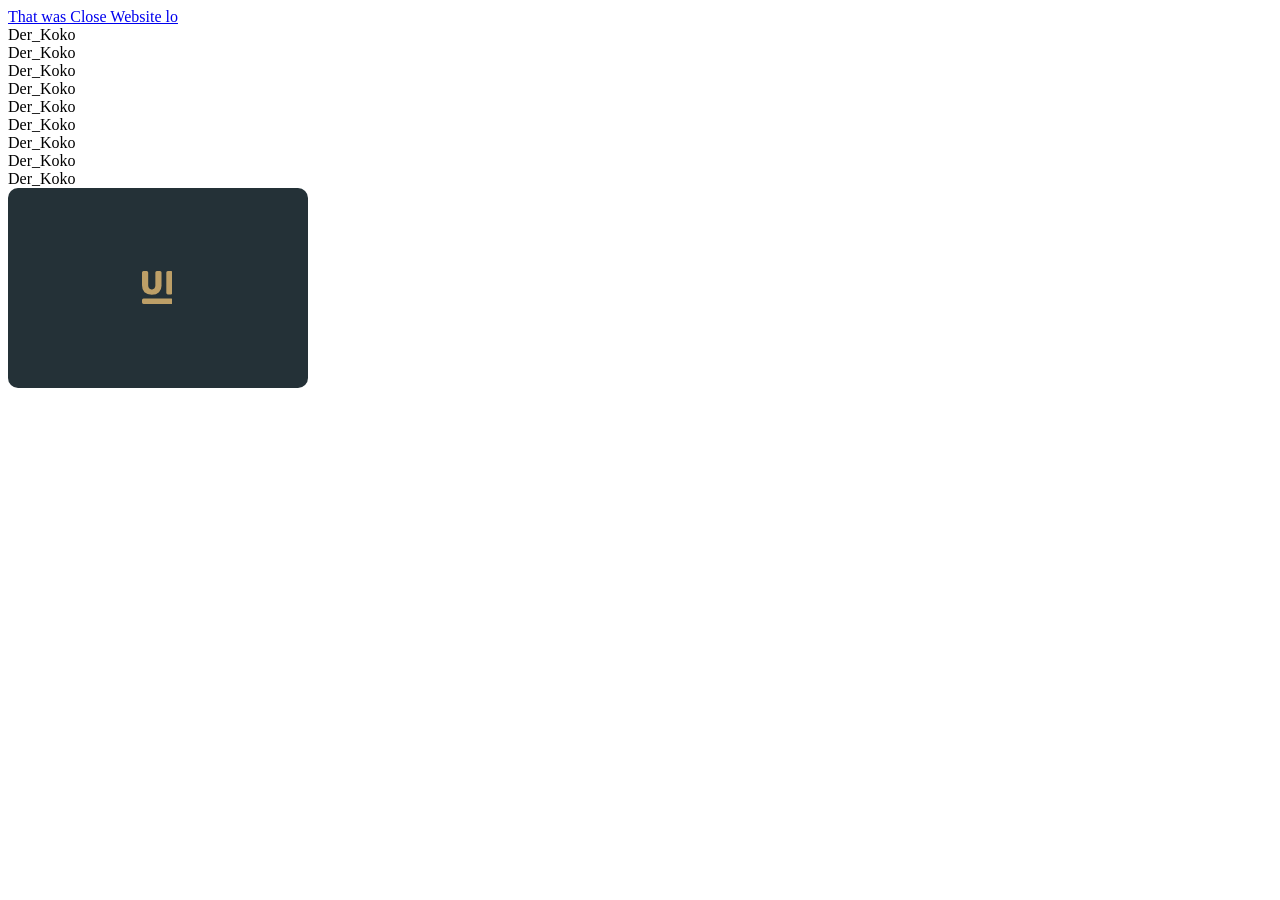
==== index.html @ 10760b32 "test" ====
<!DOCTYPE html>
<html lang="en">
<head>
    <meta charset="UTF-8">
    <meta name="viewport" content="width=device-width, initial-scale=1.0">
    <title>ProfZ - Homepage</title>
    <link rel="shortcut icon" href="./icons/computer.png">
    <link rel="stylesheet" href="style.css">
</head>
<body>
    <a href="/that-was-close-website/index.html">That was Close Website lo</a><br>
    Der_Koko<br>
    Der_Koko<br>
    Der_Koko<br>
    Der_Koko<br>
    Der_Koko<br>
    Der_Koko<br>
    Der_Koko<br>
    Der_Koko<br>
    Der_Koko<br>
    <div class="card">
        <div class="border"></div>
        <div class="content">
          <div class="logo">
            <div class="logo1">
              <svg viewBox="0 0 29.667 31.69" xmlns="http://www.w3.org/2000/svg" id="logo-main">
                <path transform="translate(0 0)" d="M12.827,1.628A1.561,1.561,0,0,1,14.31,0h2.964a1.561,1.561,0,0,1,1.483,1.628v11.9a9.252,9.252,0,0,1-2.432,6.852q-2.432,2.409-6.963,2.409T2.4,20.452Q0,18.094,0,13.669V1.628A1.561,1.561,0,0,1,1.483,0h2.98A1.561,1.561,0,0,1,5.947,1.628V13.191a5.635,5.635,0,0,0,.85,3.451,3.153,3.153,0,0,0,2.632,1.094,3.032,3.032,0,0,0,2.582-1.076,5.836,5.836,0,0,0,.816-3.486Z" data-name="Path 6" id="Path_6"></path>
                <path transform="translate(-45.91 0)" d="M75.207,20.857a1.561,1.561,0,0,1-1.483,1.628h-2.98a1.561,1.561,0,0,1-1.483-1.628V1.628A1.561,1.561,0,0,1,70.743,0h2.98a1.561,1.561,0,0,1,1.483,1.628Z" data-name="Path 7" id="Path_7"></path>
                <path transform="translate(0 -51.963)" d="M0,80.018A1.561,1.561,0,0,1,1.483,78.39h26.7a1.561,1.561,0,0,1,1.483,1.628v2.006a1.561,1.561,0,0,1-1.483,1.628H1.483A1.561,1.561,0,0,1,0,82.025Z" data-name="Path 8" id="Path_8"></path>
              </svg>
            </div>
            <div class="logo2">
              <svg viewBox="0 0 101.014 23.535" xmlns="http://www.w3.org/2000/svg" id="logo-second">
                <g transform="translate(-1029.734 -528.273)">
                  <path transform="translate(931.023 527.979)" d="M109.133,14.214l3.248-11.706A1.8,1.8,0,0,1,114.114,1.2h2.229a1.789,1.789,0,0,1,1.7,2.358L111.884,21.71a1.8,1.8,0,0,1-1.7,1.216h-3a1.8,1.8,0,0,1-1.7-1.216L99.317,3.554a1.789,1.789,0,0,1,1.7-2.358h2.229a1.8,1.8,0,0,1,1.734,1.312l3.248,11.706a.468.468,0,0,0,.9,0Z" data-name="Path 1" id="Path_1"></path>
                  <path transform="translate(888.72 528.773)" d="M173.783,22.535a10.77,10.77,0,0,1-7.831-2.933,10.387,10.387,0,0,1-3.021-7.813v-.562A13.067,13.067,0,0,1,164.2,5.372,9.315,9.315,0,0,1,167.81,1.4,10.176,10.176,0,0,1,173.136,0,9.105,9.105,0,0,1,180.2,2.812q2.576,2.812,2.577,7.973v.583a1.793,1.793,0,0,1-1.8,1.787H169.407a.466.466,0,0,0-.457.564,5.08,5.08,0,0,0,5.217,4.136A6.594,6.594,0,0,0,178.25,16.6a1.817,1.817,0,0,1,2.448.218l.557.62a1.771,1.771,0,0,1-.1,2.488,9.261,9.261,0,0,1-2.4,1.57,11.732,11.732,0,0,1-4.972,1.034ZM173.115,4.68A3.66,3.66,0,0,0,170.3,5.85,6.04,6.04,0,0,0,168.911,9.2h8.125V8.735a4.305,4.305,0,0,0-1.051-3,3.781,3.781,0,0,0-2.87-1.059Z" data-name="Path 2" id="Path_2"></path>
                  <path transform="translate(842.947 528.771)" d="M244.851,3.928a1.852,1.852,0,0,1-1.95,1.76c-.1,0-.2,0-.3,0a7.53,7.53,0,0,0-2.234.3,3.275,3.275,0,0,0-2.348,3.1V20.347a1.844,1.844,0,0,1-1.9,1.787h-2.366a1.844,1.844,0,0,1-1.9-1.787V1.751A1.391,1.391,0,0,1,233.294.4h3.043a1.4,1.4,0,0,1,1.428,1.265l.035.533a.282.282,0,0,0,.5.138A5.617,5.617,0,0,1,242.988,0h.031a1.832,1.832,0,0,1,1.864,1.813l-.032,2.114Z" data-name="Path 3" id="Path_3"></path>
                  <path transform="translate(814.555 528.773)" d="M287.2,16.127a1.869,1.869,0,0,0-1.061-1.677,12.11,12.11,0,0,0-3.406-1.095q-7.8-1.627-7.8-6.587a5.956,5.956,0,0,1,2.415-4.83A9.781,9.781,0,0,1,283.659,0a10.536,10.536,0,0,1,6.659,1.948,6.36,6.36,0,0,1,2.029,2.586,1.791,1.791,0,0,1-1.661,2.475h-2.291a1.754,1.754,0,0,1-1.624-1.137,2.7,2.7,0,0,0-.606-.922,3.435,3.435,0,0,0-2.526-.814,3.512,3.512,0,0,0-2.284.663,2.088,2.088,0,0,0-.808,1.687,1.786,1.786,0,0,0,.92,1.557,9.485,9.485,0,0,0,3.1,1.024,25.5,25.5,0,0,1,3.678.974q4.627,1.687,4.628,5.844a5.659,5.659,0,0,1-2.567,4.81,11.125,11.125,0,0,1-6.629,1.838,11.627,11.627,0,0,1-4.881-.974,8.173,8.173,0,0,1-3.345-2.671,6.843,6.843,0,0,1-.679-1.174,1.784,1.784,0,0,1,1.653-2.492h1.9a1.786,1.786,0,0,1,1.673,1.133,2.8,2.8,0,0,0,.925,1.237,4.587,4.587,0,0,0,2.87.824,4.251,4.251,0,0,0,2.536-.632,1.965,1.965,0,0,0,.859-1.657Z" data-name="Path 4" id="Path_4"></path>
                  <path transform="translate(772.607 528.773)" d="M348.648,22.535a10.77,10.77,0,0,1-7.832-2.933,10.386,10.386,0,0,1-3.021-7.813v-.562a13.067,13.067,0,0,1,1.273-5.854A9.314,9.314,0,0,1,342.676,1.4,10.174,10.174,0,0,1,348,0a9.1,9.1,0,0,1,7.063,2.812q2.576,2.812,2.577,7.973v.583a1.793,1.793,0,0,1-1.8,1.787H344.272a.467.467,0,0,0-.457.564,5.081,5.081,0,0,0,5.217,4.136,6.594,6.594,0,0,0,4.083-1.251,1.817,1.817,0,0,1,2.448.218l.557.62a1.771,1.771,0,0,1-.1,2.488,9.26,9.26,0,0,1-2.4,1.57,11.731,11.731,0,0,1-4.972,1.034ZM347.981,4.68a3.659,3.659,0,0,0-2.819,1.17A6.035,6.035,0,0,0,343.777,9.2H351.9V8.735a4.307,4.307,0,0,0-1.051-3,3.781,3.781,0,0,0-2.87-1.059Z" data-name="Path 5" id="Path_5"></path>
                </g>
              </svg>
            </div>
            <span class="trail"></span>
          </div>
          <span class="logo-bottom-text">That was Close</span>
        </div>
        <span class="bottom-text">Download the game!</span>
      </div>
</body>
</html>
---- style.css ----
.card {
    width: 300px;
    height: 200px;
    background: #243137;
    position: relative;
    display: grid;
    place-content: center;
    border-radius: 10px;
    overflow: hidden;
    transition: all 0.5s ease-in-out;
  }
  
  #logo-main, #logo-second {
    height: 100%;
  }
  
  #logo-main {
    fill: #bd9f67;
  }
  
  #logo-second {
    padding-bottom: 10px;
    fill: none;
    stroke: #bd9f67;
    stroke-width: 1px;
  }
  
  .border {
    position: absolute;
    inset: 0px;
    border: 2px solid #bd9f67;
    opacity: 0;
    transform: rotate(10deg);
    transition: all 0.5s ease-in-out;
  }
  
  .bottom-text {
    position: absolute;
    left: 50%;
    bottom: 13px;
    transform: translateX(-50%);
    font-size: 6px;
    text-transform: uppercase;
    padding: 0px 5px 0px 8px;
    color: #bd9f67;
    background: #243137;
    opacity: 0;
    letter-spacing: 1px;
    transition: all 0.5s ease-in-out;
  }
  
  .content {
    transition: all 0.5s ease-in-out;
  }
  
  .content .logo {
    height: 35px;
    position: relative;
    width: 33px;
    overflow: hidden;
    transition: all 1s ease-in-out;
  }
  
  .content .logo .logo1 {
    height: 33px;
    position: absolute;
    left: 0;
  }
  
  .content .logo .logo2 {
    height: 33px;
    position: absolute;
    left: 33px;
  }
  
  .content .logo .trail {
    position: absolute;
    right: 0;
    height: 100%;
    width: 100%;
    opacity: 0;
  }
  
  .content .logo-bottom-text {
    position: absolute;
    left: 50%;
    top: 50%;
    transform: translate(-50%, -50%);
    margin-top: 30px;
    color: #bd9f67;
    padding-left: 8px;
    font-size: 11px;
    opacity: 0;
    letter-spacing: none;
    transition: all 0.5s ease-in-out 0.5s;
  }
  
  .card:hover {
    border-radius: 0;
    transform: scale(1.1);
  }
  
  .card:hover .logo {
    width: 134px;
    animation: opacity 1s ease-in-out;
  }
  
  .card:hover .border {
    inset: 15px;
    opacity: 1;
    transform: rotate(0);
  }
  
  .card:hover .bottom-text {
    letter-spacing: 3px;
    opacity: 1;
    transform: translateX(-50%);
  }
  
  .card:hover .content .logo-bottom-text {
    opacity: 1;
    letter-spacing: 4px;
  }
  
  .card:hover .trail {
    animation: trail 1s ease-in-out;
  }
  
  @keyframes opacity {
    0% {
      border-right: 1px solid transparent;
    }
  
    10% {
      border-right: 1px solid #bd9f67;
    }
  
    80% {
      border-right: 1px solid #bd9f67;
    }
  
    100% {
      border-right: 1px solid transparent;
    }
  }
  
  @keyframes trail {
    0% {
      background: linear-gradient(90deg, rgba(189, 159, 103, 0) 90%, rgb(189, 159, 103) 100%);
      opacity: 0;
    }
  
    30% {
      background: linear-gradient(90deg, rgba(189, 159, 103, 0) 70%, rgb(189, 159, 103) 100%);
      opacity: 1;
    }
  
    70% {
      background: linear-gradient(90deg, rgba(189, 159, 103, 0) 70%, rgb(189, 159, 103) 100%);
      opacity: 1;
    }
  
    95% {
      background: linear-gradient(90deg, rgba(189, 159, 103, 0) 90%, rgb(189, 159, 103) 100%);
      opacity: 0;
    }
  }
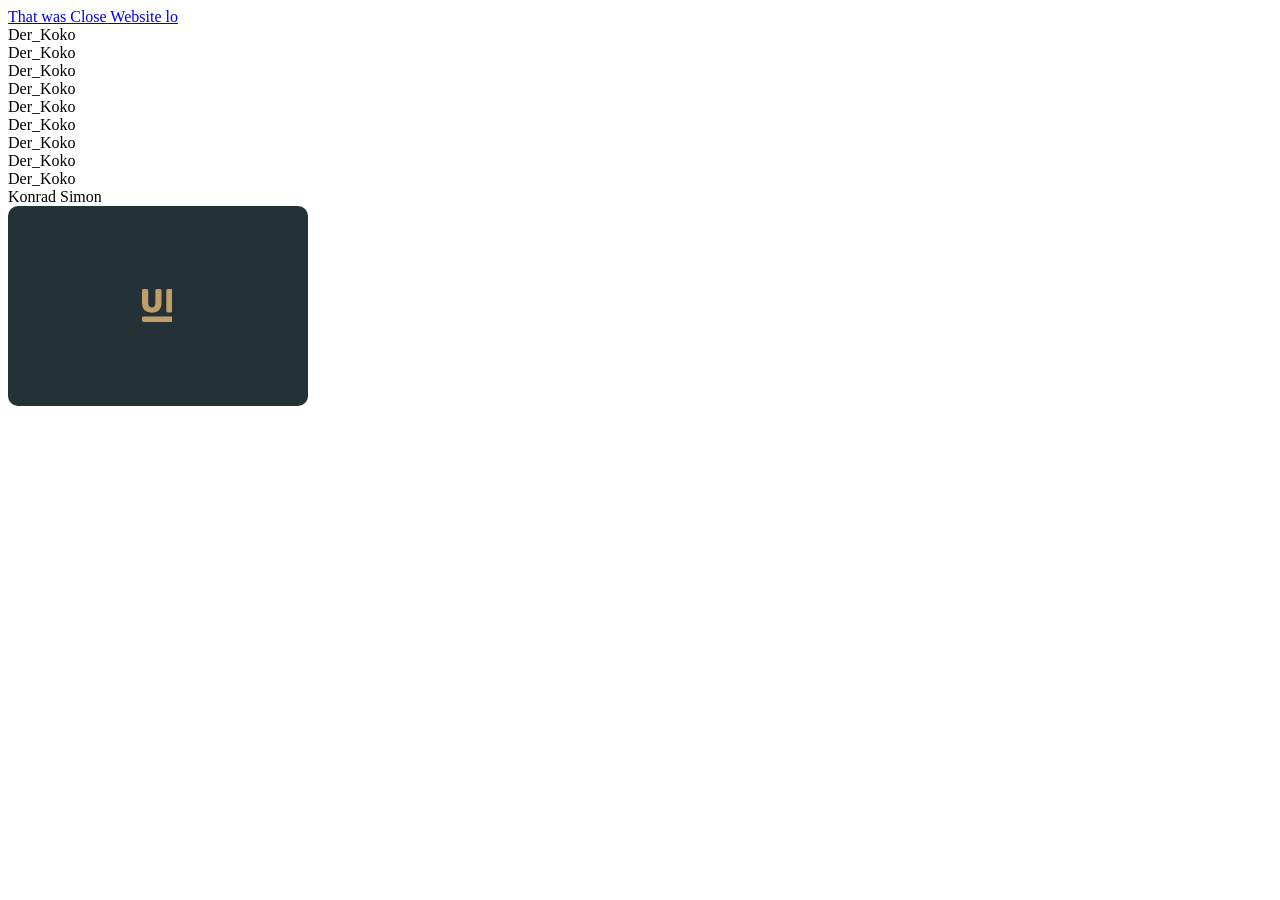
==== commit dcd037f2: "simon" ====
--- a/index.html
+++ b/index.html
@@ -18,6 +18,7 @@
     Der_Koko<br>
     Der_Koko<br>
     Der_Koko<br>
+    Konrad Simon
     <div class="card">
         <div class="border"></div>
         <div class="content">
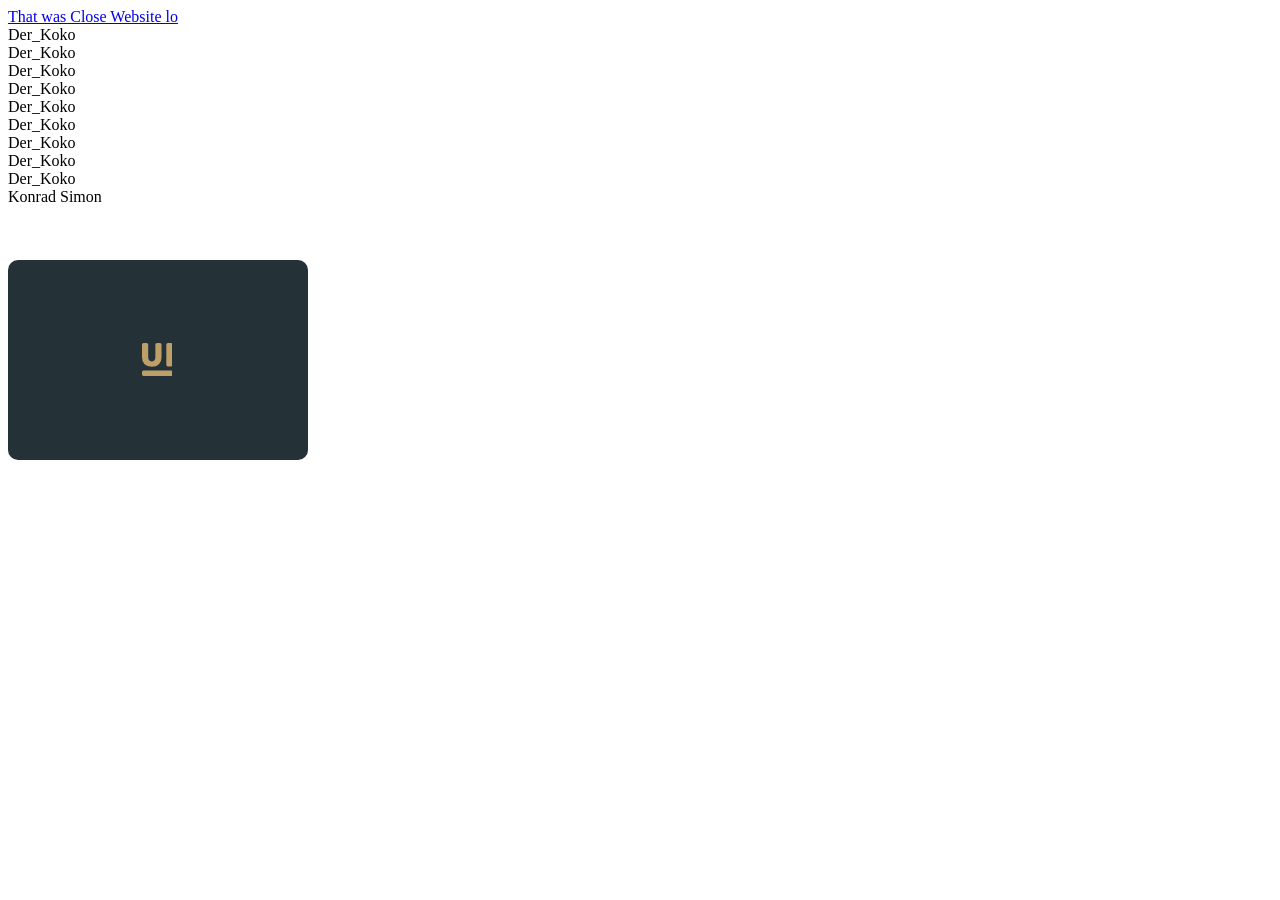
==== commit 17ddcbab: "TEST" ====
--- a/index.html
+++ b/index.html
@@ -18,7 +18,7 @@
     Der_Koko<br>
     Der_Koko<br>
     Der_Koko<br>
-    Konrad Simon
+    Konrad Simon<br><br><br><br>
     <div class="card">
         <div class="border"></div>
         <div class="content">
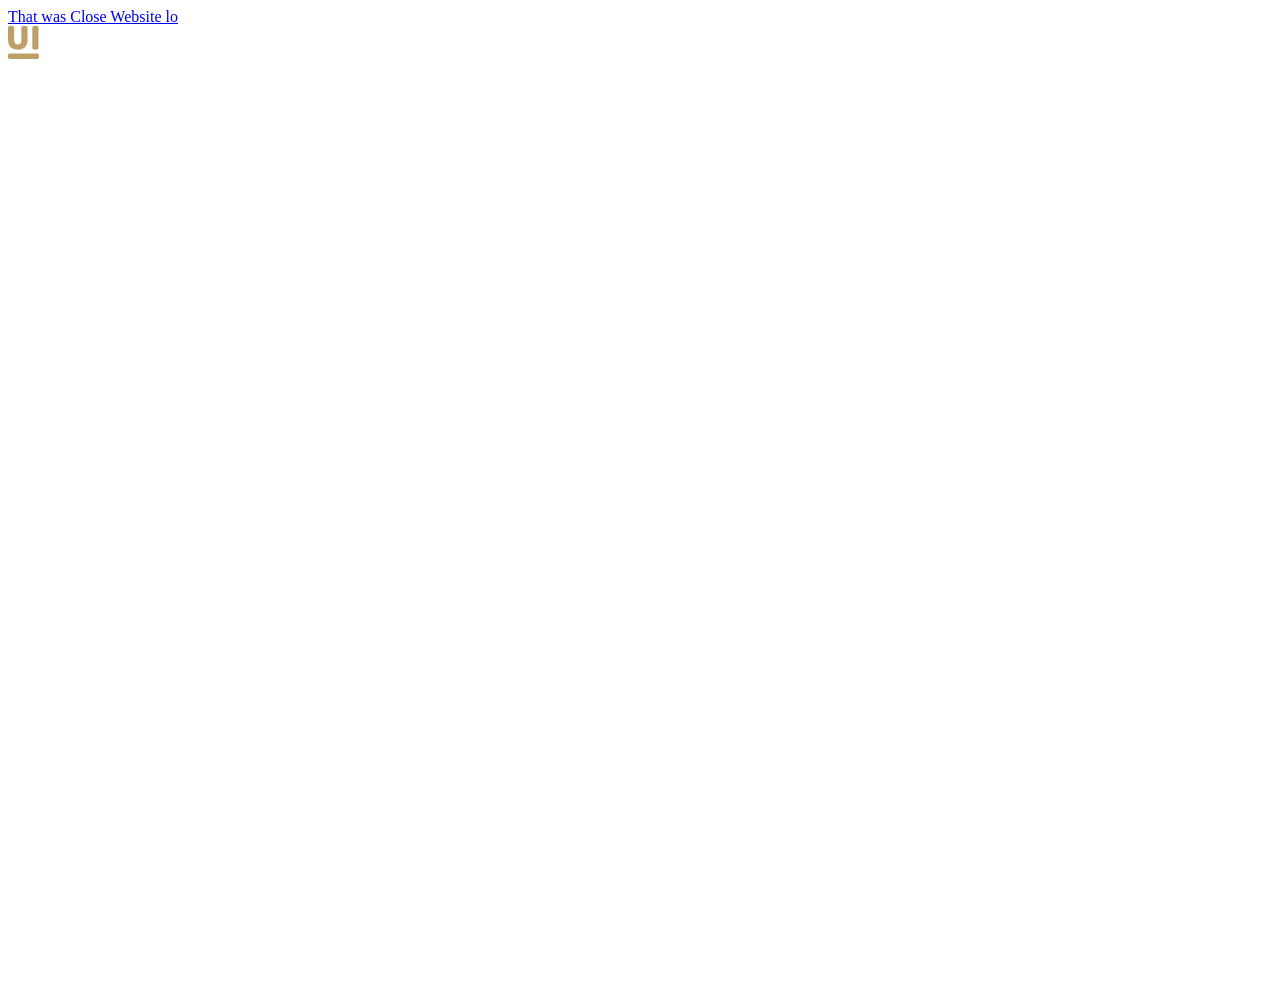
==== commit 4f3f054d: "simon weg" ====
--- a/index.html
+++ b/index.html
@@ -9,17 +9,6 @@
 </head>
 <body>
     <a href="/that-was-close-website/index.html">That was Close Website lo</a><br>
-    Der_Koko<br>
-    Der_Koko<br>
-    Der_Koko<br>
-    Der_Koko<br>
-    Der_Koko<br>
-    Der_Koko<br>
-    Der_Koko<br>
-    Der_Koko<br>
-    Der_Koko<br>
-    Konrad Simon<br><br><br><br>
-    <div class="card">
         <div class="border"></div>
         <div class="content">
           <div class="logo">
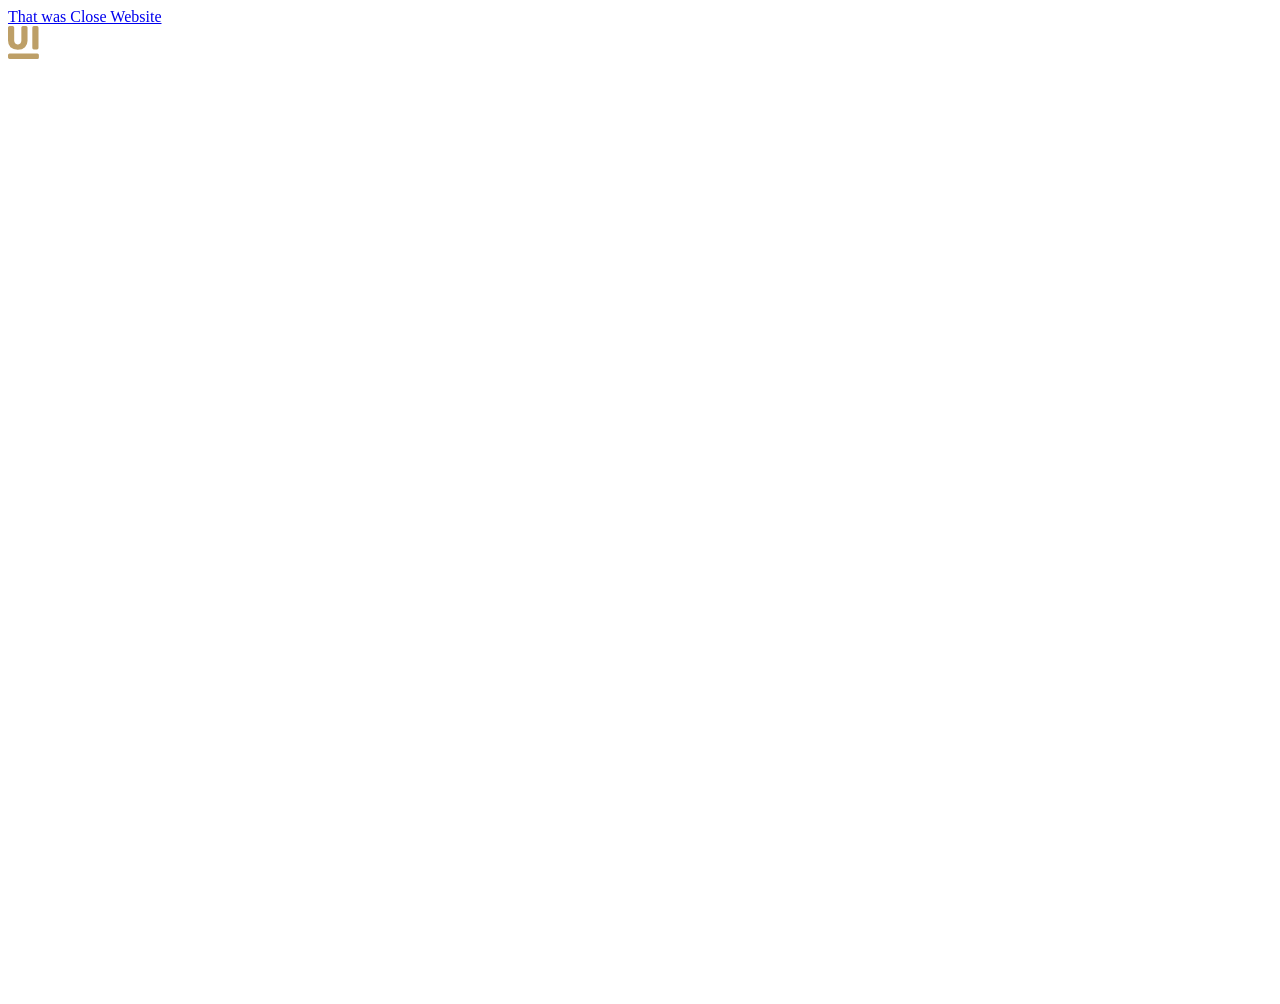
==== commit 1644192a: "simon weg" ====
--- a/index.html
+++ b/index.html
@@ -8,7 +8,7 @@
     <link rel="stylesheet" href="style.css">
 </head>
 <body>
-    <a href="/that-was-close-website/index.html">That was Close Website lo</a><br>
+    <a href="/that-was-close-website/index.html">That was Close Website</a><br>
         <div class="border"></div>
         <div class="content">
           <div class="logo">
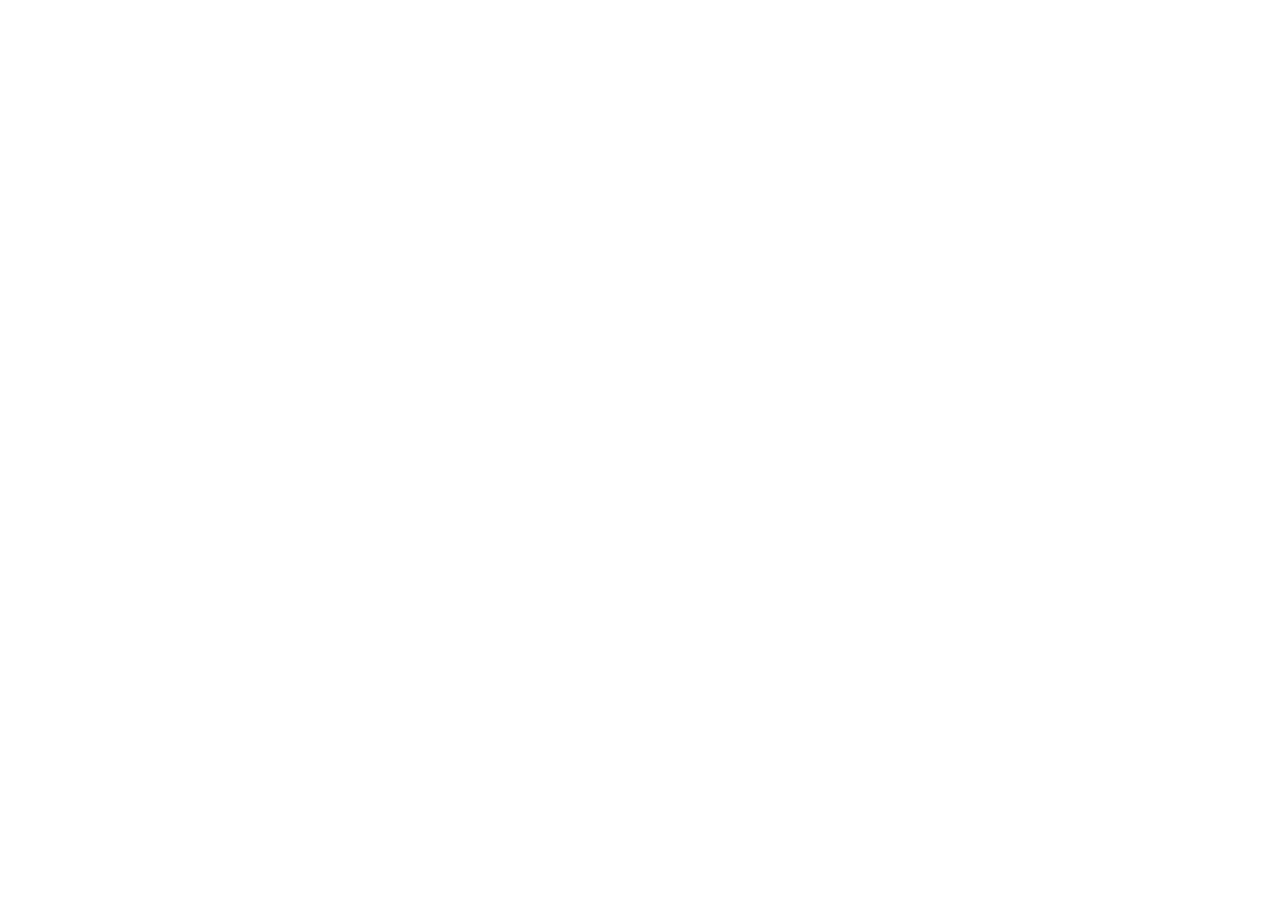
==== commit d2368ec1: "pastet bolt website" ====
--- a/index.html
+++ b/index.html
@@ -1,40 +1,13 @@
-<!DOCTYPE html>
-<html lang="en">
-<head>
-    <meta charset="UTF-8">
-    <meta name="viewport" content="width=device-width, initial-scale=1.0">
-    <title>ProfZ - Homepage</title>
-    <link rel="shortcut icon" href="./icons/computer.png">
-    <link rel="stylesheet" href="style.css">
-</head>
-<body>
-    <a href="/that-was-close-website/index.html">That was Close Website</a><br>
-        <div class="border"></div>
-        <div class="content">
-          <div class="logo">
-            <div class="logo1">
-              <svg viewBox="0 0 29.667 31.69" xmlns="http://www.w3.org/2000/svg" id="logo-main">
-                <path transform="translate(0 0)" d="M12.827,1.628A1.561,1.561,0,0,1,14.31,0h2.964a1.561,1.561,0,0,1,1.483,1.628v11.9a9.252,9.252,0,0,1-2.432,6.852q-2.432,2.409-6.963,2.409T2.4,20.452Q0,18.094,0,13.669V1.628A1.561,1.561,0,0,1,1.483,0h2.98A1.561,1.561,0,0,1,5.947,1.628V13.191a5.635,5.635,0,0,0,.85,3.451,3.153,3.153,0,0,0,2.632,1.094,3.032,3.032,0,0,0,2.582-1.076,5.836,5.836,0,0,0,.816-3.486Z" data-name="Path 6" id="Path_6"></path>
-                <path transform="translate(-45.91 0)" d="M75.207,20.857a1.561,1.561,0,0,1-1.483,1.628h-2.98a1.561,1.561,0,0,1-1.483-1.628V1.628A1.561,1.561,0,0,1,70.743,0h2.98a1.561,1.561,0,0,1,1.483,1.628Z" data-name="Path 7" id="Path_7"></path>
-                <path transform="translate(0 -51.963)" d="M0,80.018A1.561,1.561,0,0,1,1.483,78.39h26.7a1.561,1.561,0,0,1,1.483,1.628v2.006a1.561,1.561,0,0,1-1.483,1.628H1.483A1.561,1.561,0,0,1,0,82.025Z" data-name="Path 8" id="Path_8"></path>
-              </svg>
-            </div>
-            <div class="logo2">
-              <svg viewBox="0 0 101.014 23.535" xmlns="http://www.w3.org/2000/svg" id="logo-second">
-                <g transform="translate(-1029.734 -528.273)">
-                  <path transform="translate(931.023 527.979)" d="M109.133,14.214l3.248-11.706A1.8,1.8,0,0,1,114.114,1.2h2.229a1.789,1.789,0,0,1,1.7,2.358L111.884,21.71a1.8,1.8,0,0,1-1.7,1.216h-3a1.8,1.8,0,0,1-1.7-1.216L99.317,3.554a1.789,1.789,0,0,1,1.7-2.358h2.229a1.8,1.8,0,0,1,1.734,1.312l3.248,11.706a.468.468,0,0,0,.9,0Z" data-name="Path 1" id="Path_1"></path>
-                  <path transform="translate(888.72 528.773)" d="M173.783,22.535a10.77,10.77,0,0,1-7.831-2.933,10.387,10.387,0,0,1-3.021-7.813v-.562A13.067,13.067,0,0,1,164.2,5.372,9.315,9.315,0,0,1,167.81,1.4,10.176,10.176,0,0,1,173.136,0,9.105,9.105,0,0,1,180.2,2.812q2.576,2.812,2.577,7.973v.583a1.793,1.793,0,0,1-1.8,1.787H169.407a.466.466,0,0,0-.457.564,5.08,5.08,0,0,0,5.217,4.136A6.594,6.594,0,0,0,178.25,16.6a1.817,1.817,0,0,1,2.448.218l.557.62a1.771,1.771,0,0,1-.1,2.488,9.261,9.261,0,0,1-2.4,1.57,11.732,11.732,0,0,1-4.972,1.034ZM173.115,4.68A3.66,3.66,0,0,0,170.3,5.85,6.04,6.04,0,0,0,168.911,9.2h8.125V8.735a4.305,4.305,0,0,0-1.051-3,3.781,3.781,0,0,0-2.87-1.059Z" data-name="Path 2" id="Path_2"></path>
-                  <path transform="translate(842.947 528.771)" d="M244.851,3.928a1.852,1.852,0,0,1-1.95,1.76c-.1,0-.2,0-.3,0a7.53,7.53,0,0,0-2.234.3,3.275,3.275,0,0,0-2.348,3.1V20.347a1.844,1.844,0,0,1-1.9,1.787h-2.366a1.844,1.844,0,0,1-1.9-1.787V1.751A1.391,1.391,0,0,1,233.294.4h3.043a1.4,1.4,0,0,1,1.428,1.265l.035.533a.282.282,0,0,0,.5.138A5.617,5.617,0,0,1,242.988,0h.031a1.832,1.832,0,0,1,1.864,1.813l-.032,2.114Z" data-name="Path 3" id="Path_3"></path>
-                  <path transform="translate(814.555 528.773)" d="M287.2,16.127a1.869,1.869,0,0,0-1.061-1.677,12.11,12.11,0,0,0-3.406-1.095q-7.8-1.627-7.8-6.587a5.956,5.956,0,0,1,2.415-4.83A9.781,9.781,0,0,1,283.659,0a10.536,10.536,0,0,1,6.659,1.948,6.36,6.36,0,0,1,2.029,2.586,1.791,1.791,0,0,1-1.661,2.475h-2.291a1.754,1.754,0,0,1-1.624-1.137,2.7,2.7,0,0,0-.606-.922,3.435,3.435,0,0,0-2.526-.814,3.512,3.512,0,0,0-2.284.663,2.088,2.088,0,0,0-.808,1.687,1.786,1.786,0,0,0,.92,1.557,9.485,9.485,0,0,0,3.1,1.024,25.5,25.5,0,0,1,3.678.974q4.627,1.687,4.628,5.844a5.659,5.659,0,0,1-2.567,4.81,11.125,11.125,0,0,1-6.629,1.838,11.627,11.627,0,0,1-4.881-.974,8.173,8.173,0,0,1-3.345-2.671,6.843,6.843,0,0,1-.679-1.174,1.784,1.784,0,0,1,1.653-2.492h1.9a1.786,1.786,0,0,1,1.673,1.133,2.8,2.8,0,0,0,.925,1.237,4.587,4.587,0,0,0,2.87.824,4.251,4.251,0,0,0,2.536-.632,1.965,1.965,0,0,0,.859-1.657Z" data-name="Path 4" id="Path_4"></path>
-                  <path transform="translate(772.607 528.773)" d="M348.648,22.535a10.77,10.77,0,0,1-7.832-2.933,10.386,10.386,0,0,1-3.021-7.813v-.562a13.067,13.067,0,0,1,1.273-5.854A9.314,9.314,0,0,1,342.676,1.4,10.174,10.174,0,0,1,348,0a9.1,9.1,0,0,1,7.063,2.812q2.576,2.812,2.577,7.973v.583a1.793,1.793,0,0,1-1.8,1.787H344.272a.467.467,0,0,0-.457.564,5.081,5.081,0,0,0,5.217,4.136,6.594,6.594,0,0,0,4.083-1.251,1.817,1.817,0,0,1,2.448.218l.557.62a1.771,1.771,0,0,1-.1,2.488,9.26,9.26,0,0,1-2.4,1.57,11.731,11.731,0,0,1-4.972,1.034ZM347.981,4.68a3.659,3.659,0,0,0-2.819,1.17A6.035,6.035,0,0,0,343.777,9.2H351.9V8.735a4.307,4.307,0,0,0-1.051-3,3.781,3.781,0,0,0-2.87-1.059Z" data-name="Path 5" id="Path_5"></path>
-                </g>
-              </svg>
-            </div>
-            <span class="trail"></span>
-          </div>
-          <span class="logo-bottom-text">That was Close</span>
-        </div>
-        <span class="bottom-text">Download the game!</span>
-      </div>
-</body>
-</html>+<!doctype html>
+<html lang="en">
+  <head>
+    <meta charset="UTF-8" />
+    <link rel="icon" type="image/svg+xml" href="/vite.svg" />
+    <meta name="viewport" content="width=device-width, initial-scale=1.0" />
+    <title>Vite + React + TS</title>
+  </head>
+  <body>
+    <div id="root"></div>
+    <script type="module" src="/src/main.tsx"></script>
+  </body>
+</html>
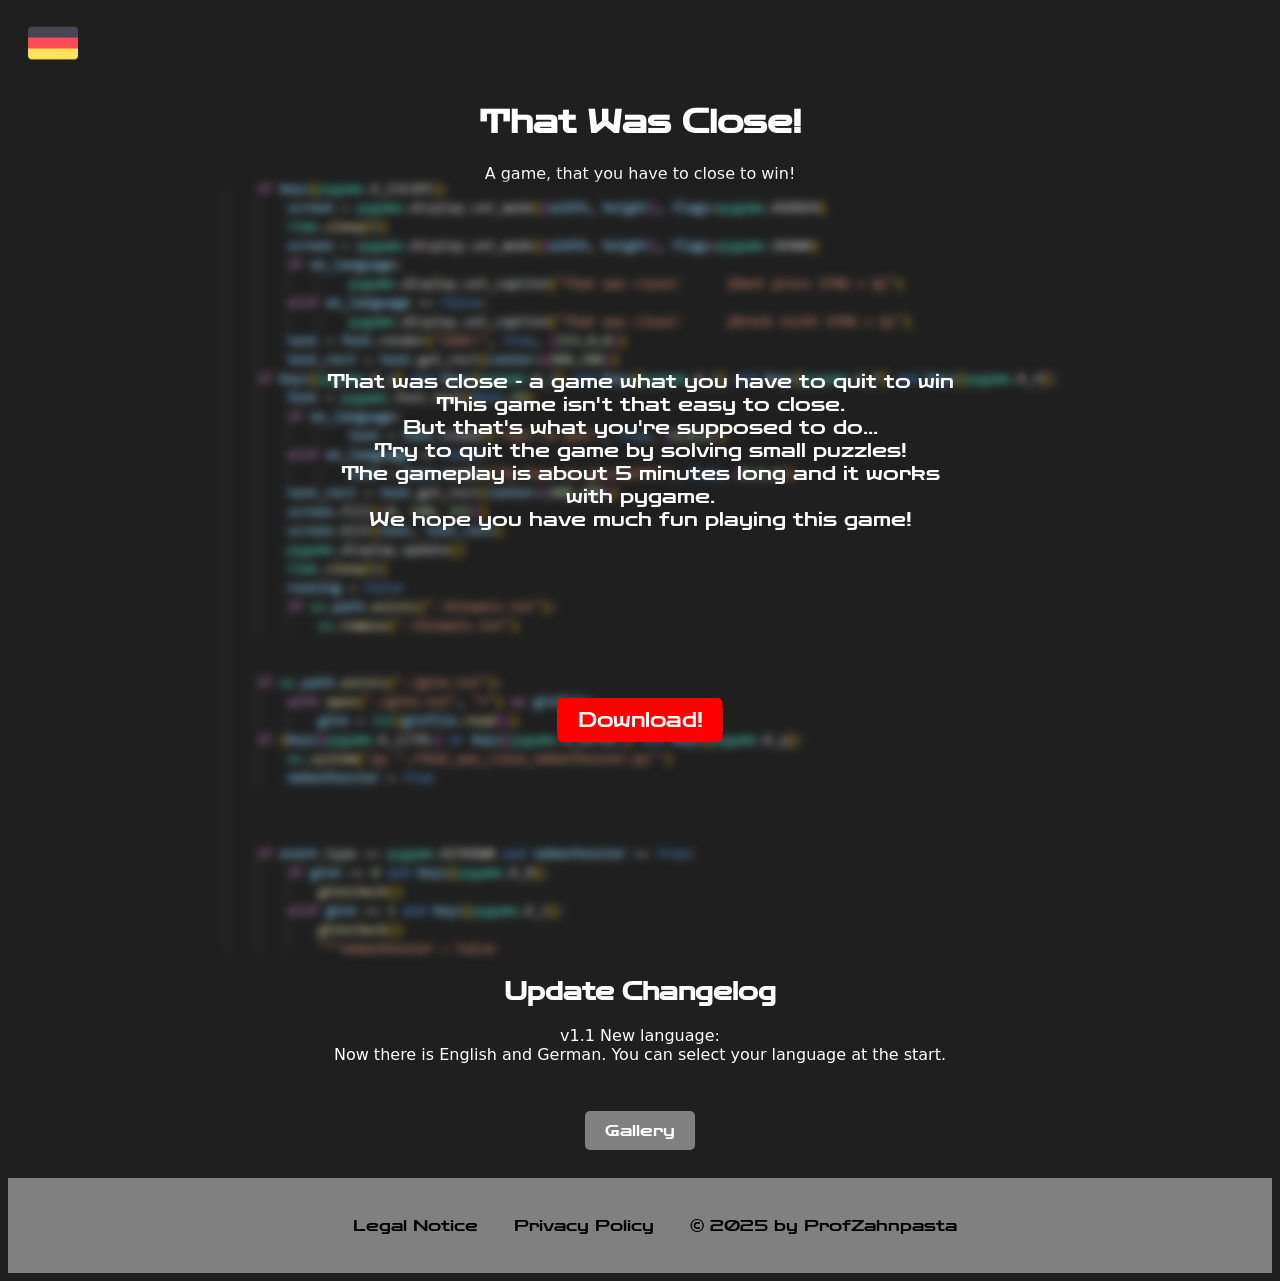
==== commit ba34e865: "added site" ====
--- a/index.html
+++ b/index.html
@@ -1,13 +1,76 @@
-<!doctype html>
+<!DOCTYPE html>
 <html lang="en">
-  <head>
-    <meta charset="UTF-8" />
-    <link rel="icon" type="image/svg+xml" href="/vite.svg" />
-    <meta name="viewport" content="width=device-width, initial-scale=1.0" />
-    <title>Vite + React + TS</title>
-  </head>
-  <body>
-    <div id="root"></div>
-    <script type="module" src="/src/main.tsx"></script>
-  </body>
-</html>
+<head>
+    <link rel="preconnect" href="https://fonts.googleapis.com">
+    <link rel="preconnect" href="https://fonts.gstatic.com" crossorigin>
+    <link href="https://fonts.googleapis.com/css2?family=Zen+Dots&display=swap" rel="stylesheet">
+    <link rel="preconnect" href="https://fonts.googleapis.com">
+    <link rel="preconnect" href="https://fonts.gstatic.com" crossorigin>
+    <link href="https://fonts.googleapis.com/css2?family=Rubik+Glitch&family=Zen+Dots&display=swap" rel="stylesheet">
+    <link rel="stylesheet" href="./style.css">
+    <script src="script.js"></script>
+    <meta charset="UTF-8">
+    <meta name="viewport" content="width=device-width, initial-scale=1.0">
+    <link rel="shortcut icon" href="./images/python-logo-only.png">
+    <audio autoplay loop id="background-music-main">
+        <source src="music/background-music-main.mp3" type="audio/mp3">
+    </audio>
+    <script>
+        var audio = document.getElementById("background-music-main");
+        audio.volume = 0.2;
+    </script>
+    <title>That was close!</title>
+</head>
+<body class="blackground">
+    <div class="normalfont zen-dots-regular">
+        <div class="flex-container">
+            <div class="flex-column" title="Wechsle zu Deutsch!">
+                <a class="switchbutton" href="indexdeutsch.html"><img src="./images/germany.png" width="50px"></a>
+            </div>  
+        </div>
+        <h1>That Was Close!</h1>
+        <div class="normalfont rubik-glitch-regular">
+            A game, that you have to close to win!
+        </div>
+        <div class=img>
+            <img src="./images/Anmerkung_2024-11-15_084010.png">
+        </div>
+        <div class="centered onimage zen-dots-regular fontlarger">
+        That was close - a game what you have to quit to win <br>
+
+        This game isn't that easy to close. <br>
+        But that's what you're supposed to do... <br>
+        Try to quit the game by solving small puzzles! <br>
+        The gameplay is about 5 minutes long and it works with pygame. <br>
+        We hope you have much fun playing this game!
+        </div>
+    </div>
+    <div class="button onimage buttononimage">
+        <a class="red-button" href="./Download File/thatwasclose.zip" download>Download!</a>
+    </div>
+    <div class="normalfont zen-dots-regular">
+        <h2>Update Changelog</h2>
+        <div class="normalfont rubik-glitch-regular">
+        v1.1 New language: <br>
+        Now there is English and German. You can select your language at the start.
+        </div>
+    <br>
+    <br>
+    <br>
+    <a class="gray-button" href="./galleryenglish.html">Gallery</a>
+    <br>
+    <br>
+    <br>
+    </div>
+    <div id="footer" class="zen-dots-regular">    
+        <br>
+        <br>
+        <a class="footer_elements" href="legalnotice.html">Legal Notice</a>
+        <a class="footer_elements" href="privacypolicy.html">Privacy Policy</a>
+        <a class="footer_elements" href="copyrights.html">© 2025 by ProfZahnpasta</a>
+        <br>
+        <br>
+        <br>
+    </div>
+</body>
+</html>
--- a/style.css
+++ b/style.css
@@ -0,0 +1,214 @@
+.red-button { 
+    background-color: red; 
+    color: white; 
+    padding: 10px 20px; 
+    border: 5px; 
+    border-radius: 5px; 
+    cursor: pointer; 
+    position: sticky;
+    font-family: "Zen Dots", sans-serif;
+} 
+.red-button:hover { 
+    background-color: darkred; 
+} 
+
+.button {
+    background-color: grey;
+    font-family: "Zen Dots", sans-serif;
+    font-size: 20px;
+    text-align: center;
+    align-items: center;
+}
+
+.normalfont {
+    font-weight: lighter;
+    color: white;
+    justify-content: center;
+    align-items: center;
+    text-align: center; 
+}
+
+
+
+.img {
+    filter: blur(4px);
+    justify-content: center;
+    align-items: center;
+    text-align: center; 
+}
+
+.centered {
+    position: absolute;
+    top: 50%;
+    left: 50%;
+    transform: translate(-50%, -50%);
+}
+
+.onimage {
+    color: white;
+    justify-content: center;
+    align-items: center;
+    text-align: center; 
+}
+
+.zen-dots-regular {
+    font-family: "Zen Dots", sans-serif;
+    font-weight: 400;
+    font-style: normal;
+  }
+
+  .rubik-glitch-regular {
+    font-family: "Rubik Glitch", system-ui;
+    font-weight: 400;
+    font-style: normal;
+  }
+  
+.fontlarge{
+    font-size: large;
+}
+
+.fontlarger{
+    font-size:larger;
+}
+
+.buttononimage {
+    position: absolute;
+    top: 80%;
+    left: 50%;
+    transform: translate(-50%, -50%);
+}
+
+.blackground {
+    background-color: rgb(31,31,31);
+}
+    
+.jha {
+    display: flex;
+    justify-content: space-between;
+}
+.gray-button { 
+    background-color: gray; 
+    color: white; 
+    padding: 10px 20px; 
+    border: 5px; 
+    border-radius: 5px; 
+    cursor: pointer; 
+    position: sticky;
+    font-family: "Zen Dots", sans-serif;
+    text-align: center;
+} 
+.gray-button:hover { 
+    background-color: darkgray; 
+} 
+
+.box {
+    background-color: blue;
+    width: 300px;
+    border: 20px solid black;
+    padding: 50px;
+    margin: 200px;
+}
+
+.centered {
+    align-items: center;
+    align-content: center;
+    justify-content: center;
+    text-align: center;
+}
+
+.zen-dots-regular-black {
+    font-family: "Zen Dots", sans-serif;
+    font-weight: 400;
+    font-style: normal;
+    color: black;
+
+}
+
+.galleryimg {
+    margin: 5px;
+    border: 5px solid #140101;
+    float: left;
+    overflow: hidden;
+}
+.redbackground {
+    background-color: darkred;
+}
+
+.gallerycentered {
+    display: flex; 
+    justify-content: center; 
+    flex-wrap: wrap;
+}
+
+.switchbutton {
+    color: grey; 
+    padding: 10px 20px; 
+    border: 5px; 
+    border-radius: 5px; 
+    cursor: pointer; 
+    position: sticky;
+    font-family: "Zen Dots";
+}
+
+.switchbutton:hover { 
+    background-color: darkgray; 
+} 
+
+.flex-container {
+    display: flex;
+    flex-direction: row;
+    justify-content: space-between;
+}
+  
+.flex-column {
+    display: flex;
+}
+
+  a:link { 
+    text-decoration: none; 
+} 
+
+div.parentElement{text-align: center;}
+
+.btn-work {
+    width: 150px;
+    height: 50px;
+    margin: 0 auto;
+    padding: 0;
+    display: inline-block;
+    line-height: 50px;
+    text-align: center;
+}
+
+#footer {
+    background-color: grey;
+    align-items: center;
+    text-align: center;
+}
+
+.footer_elements {
+    margin-left: 30px;
+    margin-left: 30px;
+    color: black;
+}
+
+.backgroundblack {
+    background-color: #000200;
+}
+
+.taco-video {
+    position: fixed;
+    bottom: 10px;
+    right: 10px;
+    width: 200px;
+    height: auto;
+    z-index: 0;
+}
+.taco-video-weiteroben {
+    position: fixed;
+    bottom: 30px;
+    right: 10px;
+    width: 200px;
+    height: auto;
+    z-index: 0;
+}
